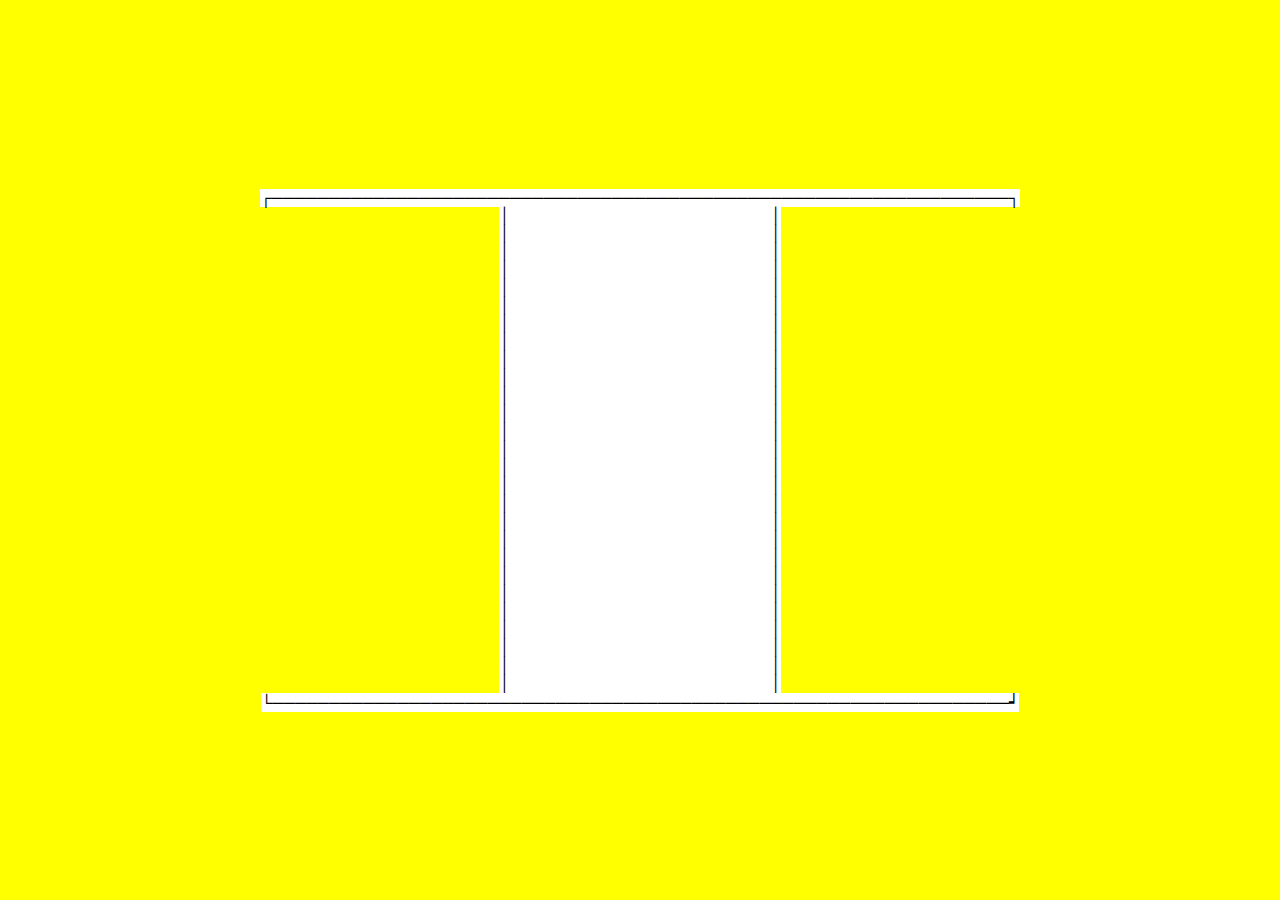
==== ep1/index.html @ 48a80e21 "start ep1 using oop" ====
<!DOCTYPE html>
<html lang="fr">
<head>
    <meta charset="utf-8" />
    <meta name="viewport" content="width=device-width, initial-scale=1.0, shrink-to-fit=no">
    <title>Sisifo</title>
    <meta name="description" content="La Bataille de la Cité Universitaire de Madrid est une œuvre de littérature numérique proposant d’explorer, grâce à deux dispositifs formels traitant d’une matière historique commune, les frontières entre fiction et documentaire d’une part, littérature et multimédia d’autre part. Destinée à explorer une des nombreuses possibilités de raconter des histoires sur le Net, ses mises en forme et son propos sont créés simultanément, pour un maximum de cohérence narrative." />
    <meta name="keywords" content="littérature, numérique, expérimentation, texte, bataille, Madrid, cité, universitaire, 1936, sisifo, Sísifo, luvan, Henry, Afchain, Chesnais" />
    <meta name="author" content="Léo Henry, luvan, Laure Afchain, Nicolas Chesnais" />
    <link rel="stylesheet" href="style.css" />
    <link type="image/png" rel="icon" href="" />
</head>
<body>
    <div id="text"></div>
    <script type="text/javascript" src="ep1.json"></script>
    <script type="text/javascript" src="setup.js"></script>
    <script type="text/javascript" src="libText.js"></script>
    <script type="text/javascript" src="ep1.js"></script>
</body>
</html>
---- ep1/style.css ----
* {
    box-sizing: border-box;
    margin: 0;
    padding: 0;
    font-family: Hack;
}
body, html {

    width: 100%;
    height: 100%;
}
#text span {
    white-space: pre;
    display: block;
    background-color: white;
}

#text {
    height: 100%;

    background-color: yellow;
    display: flex;
    flex-flow: column;
    justify-content: center;
    align-items: center;
}
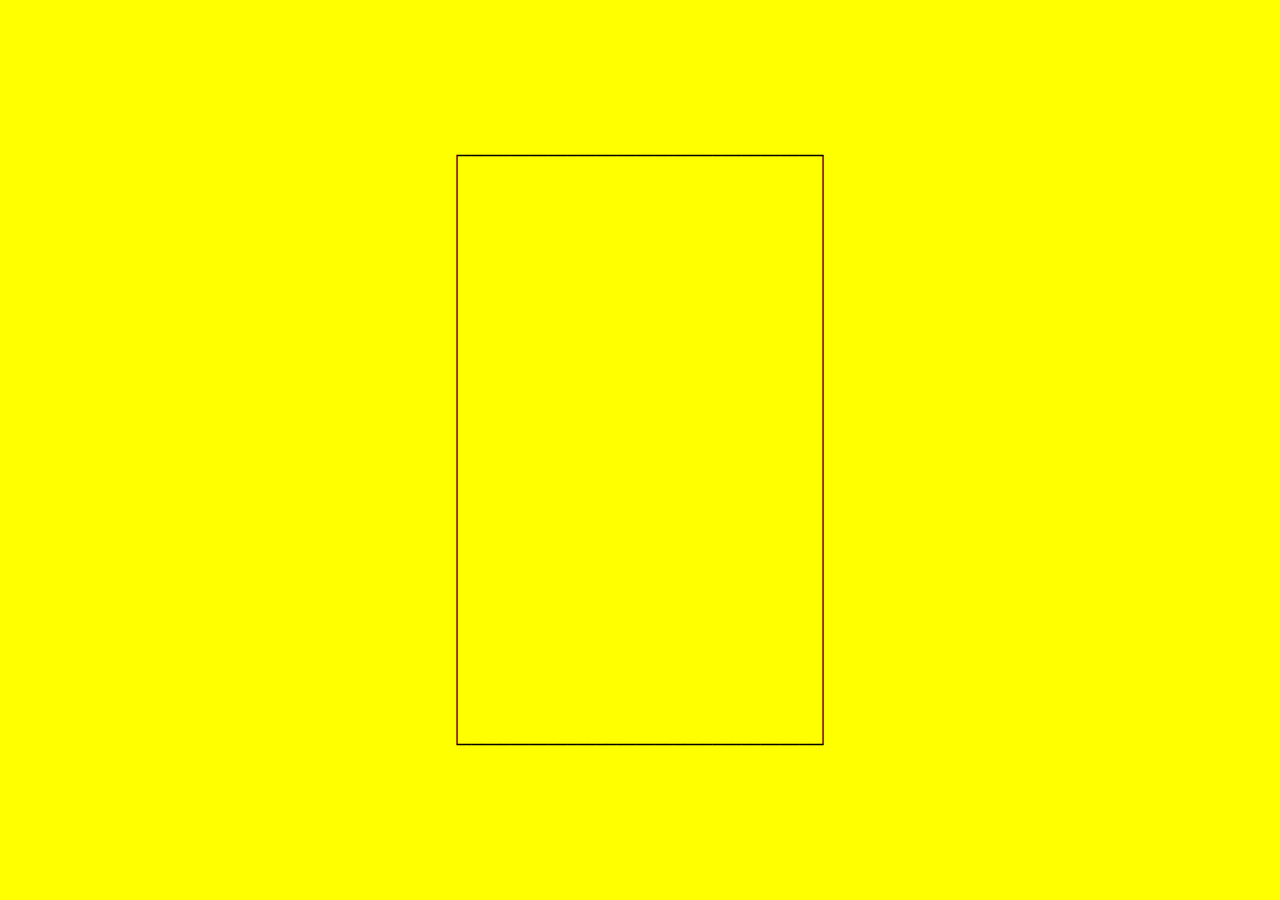
==== commit 9d4344e0: "episode1: ok" ====
--- a/ep1/index.html
+++ b/ep1/index.html
@@ -5,16 +5,16 @@
     <meta name="viewport" content="width=device-width, initial-scale=1.0, shrink-to-fit=no">
     <title>Sisifo</title>
     <meta name="description" content="La Bataille de la Cité Universitaire de Madrid est une œuvre de littérature numérique proposant d’explorer, grâce à deux dispositifs formels traitant d’une matière historique commune, les frontières entre fiction et documentaire d’une part, littérature et multimédia d’autre part. Destinée à explorer une des nombreuses possibilités de raconter des histoires sur le Net, ses mises en forme et son propos sont créés simultanément, pour un maximum de cohérence narrative." />
-    <meta name="keywords" content="littérature, numérique, expérimentation, texte, bataille, Madrid, cité, universitaire, 1936, sisifo, Sísifo, luvan, Henry, Afchain, Chesnais" />
+    <meta name="keywords" content="littérature, numérique, expérimentation, narration, texte, bataille, Madrid, cité, universitaire, 1936, sisifo, Sísifo, luvan, Henry, Afchain, Chesnais" />
     <meta name="author" content="Léo Henry, luvan, Laure Afchain, Nicolas Chesnais" />
     <link rel="stylesheet" href="style.css" />
     <link type="image/png" rel="icon" href="" />
 </head>
 <body>
     <div id="text"></div>
-    <script type="text/javascript" src="ep1.json"></script>
-    <script type="text/javascript" src="setup.js"></script>
-    <script type="text/javascript" src="libText.js"></script>
+    <script type="text/javascript" src="../lib/setup.js"></script>
+    <script type="text/javascript" src="../lib/libTxt.js"></script>
+    <script type="text/javascript" src="../lib/step.js"></script>
     <script type="text/javascript" src="ep1.js"></script>
 </body>
 </html>
--- a/ep1/style.css
+++ b/ep1/style.css
@@ -2,25 +2,39 @@
     box-sizing: border-box;
     margin: 0;
     padding: 0;
-    font-family: Hack;
+    font-size: 1em;
+    font-family: hack, monospace;
 }
 body, html {
+
+    color: black;
+    background-color: yellow;
 
     width: 100%;
     height: 100%;
 }
 #text span {
     white-space: pre;
-    display: block;
-    background-color: white;
 }
 
 #text {
     height: 100%;
 
-    background-color: yellow;
     display: flex;
     flex-flow: column;
     justify-content: center;
     align-items: center;
+
 }
+
+
+/* FONTS */
+/*///////*/
+
+@font-face {
+    font-family: 'hack';
+    src: url('../font/hack-regular-webfont.woff') format('woff'),
+         url('../font/hack-regular-webfont.ttf') format('truetype');
+    font-weight: normal;
+    font-style: normal;
+}
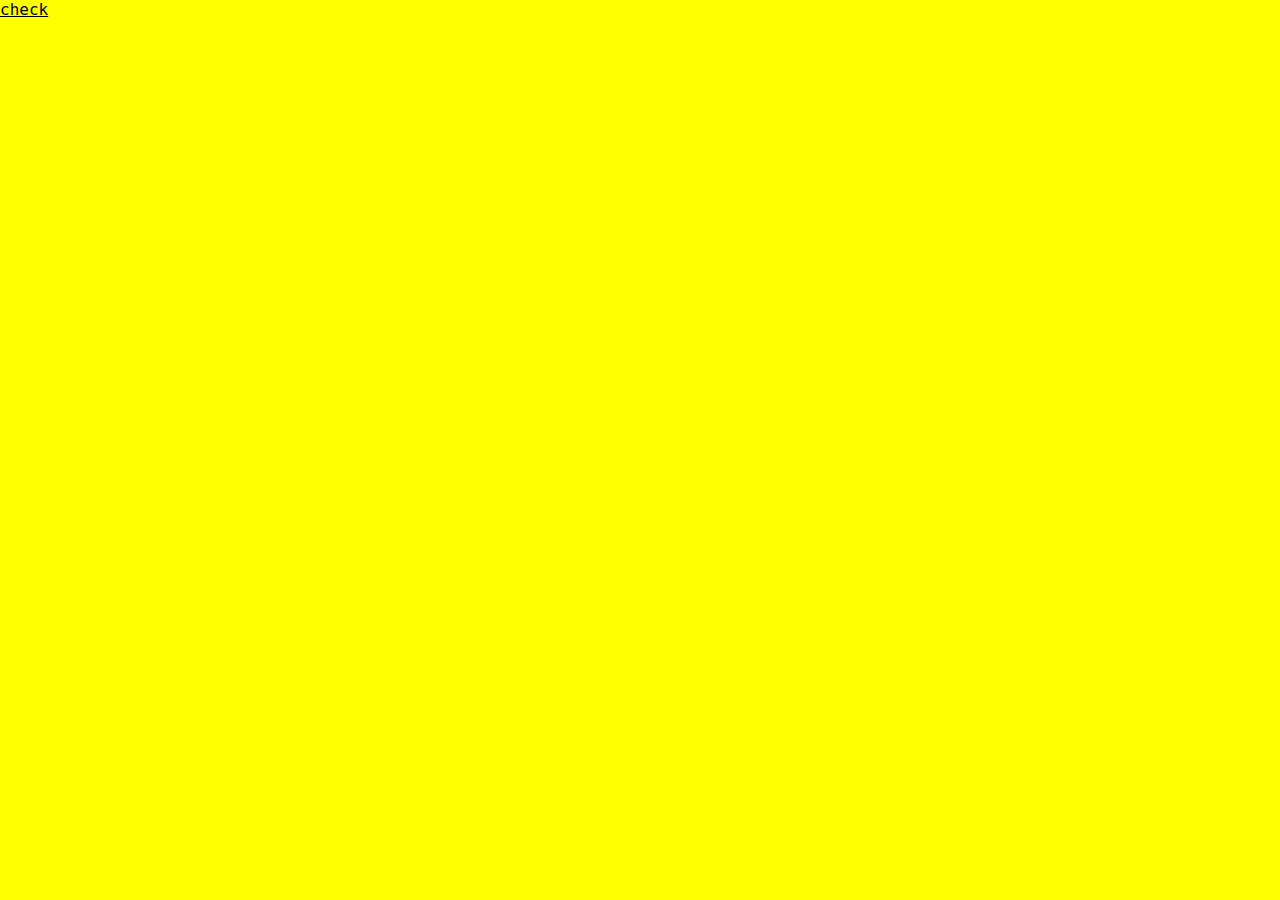
==== commit e788e42f: "testing new lib" ====
--- a/ep1/index.html
+++ b/ep1/index.html
@@ -1,20 +1,22 @@
 <!DOCTYPE html>
-<html lang="fr">
+<html lang="fr" id="html">
 <head>
     <meta charset="utf-8" />
     <meta name="viewport" content="width=device-width, initial-scale=1.0, shrink-to-fit=no">
-    <title>Sisifo</title>
-    <meta name="description" content="La Bataille de la Cité Universitaire de Madrid est une œuvre de littérature numérique proposant d’explorer, grâce à deux dispositifs formels traitant d’une matière historique commune, les frontières entre fiction et documentaire d’une part, littérature et multimédia d’autre part. Destinée à explorer une des nombreuses possibilités de raconter des histoires sur le Net, ses mises en forme et son propos sont créés simultanément, pour un maximum de cohérence narrative." />
+    <title>Sísifo - Épisode 1</title>
+    <meta name="description" content="Sísifo - La Bataille de la Cité Universitaire de Madrid est une expérience narrative proposant d’explorer, grâce à deux dispositifs formels traitant d’une matière historique commune, les frontières entre fiction et documentaire d’une part, littérature et multimédia d’autre part. Destinée à explorer une des nombreuses possibilités de raconter des histoires sur le Net, ses mises en forme et son propos sont créés simultanément, pour un maximum de cohérence narrative." />
     <meta name="keywords" content="littérature, numérique, expérimentation, narration, texte, bataille, Madrid, cité, universitaire, 1936, sisifo, Sísifo, luvan, Henry, Afchain, Chesnais" />
     <meta name="author" content="Léo Henry, luvan, Laure Afchain, Nicolas Chesnais" />
-    <link rel="stylesheet" href="style.css" />
+    <link rel="stylesheet" href="../style.css" />
     <link type="image/png" rel="icon" href="" />
 </head>
 <body>
-    <div id="text"></div>
-    <script type="text/javascript" src="../lib/setup.js"></script>
-    <script type="text/javascript" src="../lib/libTxt.js"></script>
-    <script type="text/javascript" src="../lib/step.js"></script>
+    <main id="display">
+
+    </main>
+    <a href="../ep0?x=10&y=5">check</a>
+
+    <script type="text/javascript" src="../js/write.min.js"></script>
     <script type="text/javascript" src="ep1.js"></script>
 </body>
 </html>
--- a/style.css
+++ b/style.css
@@ -0,0 +1,197 @@
+* {
+    margin: 0;
+    padding: 0;
+}
+html {
+    font-size: 1em;
+    font-family: Hack, monospace;
+    color: black;
+    background-color: yellow;
+
+    height: 100%;
+    width: 100%;
+}
+body {
+    height: 100%;
+    width: 100%;
+
+    /* display: flex;
+    justify-content: center;
+    align-items: center; */
+}
+#overlay {
+    width: 100%;
+    height: 100%;
+    display: flex;
+    justify-content: center;
+    align-items: center;
+}
+main {
+    display: flex;
+    flex-direction: column;
+    align-items: center;
+}
+
+#center {
+    display: flex;
+    align-items: center;
+}
+
+p {
+    white-space: pre;
+}
+p.nopre {
+    white-space: normal;
+}
+a {
+    text-decoration: underline;
+}
+a:link, a:visited {
+    color: black;
+}
+a:hover, a:active {
+    cursor: pointer;
+}
+
+
+#burger-icon {
+    display: none;
+}
+.icon {
+    /* position is determined with js depending of character size */
+    position: absolute;
+    cursor: pointer;
+}
+.icon p::-moz-selection {
+    color: black;
+    background: none;
+}
+.icon p::selection {
+    color: black;
+    background: none;
+}
+
+#burger-options {
+    /* position is determined with js depending of character size */
+    position: absolute;
+    display: none;
+    background-color: yellow;
+}
+
+::-moz-selection {
+  color: yellow;
+  background: black;
+}
+::selection {
+  color: yellow;
+  background: black;
+}
+
+/* episode 2 text decoration */
+s {
+    text-decoration: none;
+    background-color: black;
+    color: yellow;
+}
+
+/* episode 3 subtitles colors */
+.sub {
+    background-color: black;
+}
+.horschamps {
+    color: yellow;
+}
+.face {
+    color: white
+}
+.bruit {
+    color: red;
+}
+.musique {
+    color: magenta;
+}
+.comm {
+    color: cyan;
+}
+.lang {
+    color: Chartreuse;
+}
+
+/* episode 4a */
+#cursor {
+    text-align: center;
+    position: absolute;
+    z-index: -1;
+}
+
+/* episode 4b */
+.hidden {
+    /* visibility: hidden; */
+    opacity: 0;
+}
+#noteZone {
+    width: 20em;
+    position: absolute;
+    top: 2em;
+    left: 2em;
+    background-color: yellow;
+    padding: 1em;
+    display: none;
+}
+a.notes {
+    cursor: none;
+}
+#nextPage {
+    background-color: black;
+    color: yellow;
+}
+
+
+input {
+    position: absolute;
+    bottom: 0;
+    width: 50%;
+    left: calc(25% - 1em);
+    border: 2px solid black;
+    padding: 0 1em;
+    margin: 0;
+    border-bottom: none;
+    background-color: black;
+    min-height: 2rem;
+    font-size: 1em;
+    font-family: Hack, monospace;
+    color: white;
+}
+/* FONTS */
+/*///////*/
+
+/* Hack v2.020 - https://sourcefoundry.org/hack/
+ *  Licenses - Fonts: Hack Open Font License + Bitstream Vera license,
+ *  CSS: MIT License */
+@font-face {
+  font-family: 'Hack';
+  src: url('fonts/hack-regular-webfont.woff2?v=2.020') format('woff2'), url('fonts/hack-regular-webfont.woff?v=2.020') format('woff'), url('fonts/hack-regular-webfont.ttf?v=2.020') format('truetype');
+  font-weight: 400;
+  font-style: normal;
+}
+
+@font-face {
+  font-family: 'Hack';
+  src: url('fonts/hack-bold-webfont.woff2?v=2.020') format('woff2'), url('fonts/hack-bold-webfont.woff?v=2.020') format('woff'), url('fonts/hack-bold-webfont.ttf?v=2.020') format('truetype');
+  font-weight: 700;
+  font-style: normal;
+}
+
+@font-face {
+  font-family: 'Hack';
+  src: url('fonts/hack-italic-webfont.woff2?v=2.020') format('woff2'), url('fonts/hack-italic-webfont.woff?v=2.020') format('woff'), url('fonts/hack-italic-webfont.ttf?v=2.020') format('truetype');
+  font-weight: 400;
+  font-style: italic;
+}
+
+@font-face {
+  font-family: 'Hack';
+  src: url('fonts/hack-bolditalic-webfont.woff2?v=2.020') format('woff2'), url('fonts/hack-bolditalic-webfont.woff?v=2.020') format('woff'), url('fonts/hack-bolditalic-webfont.ttf?v=2.020') format('truetype');
+  font-weight: 700;
+  font-style: italic;
+}
